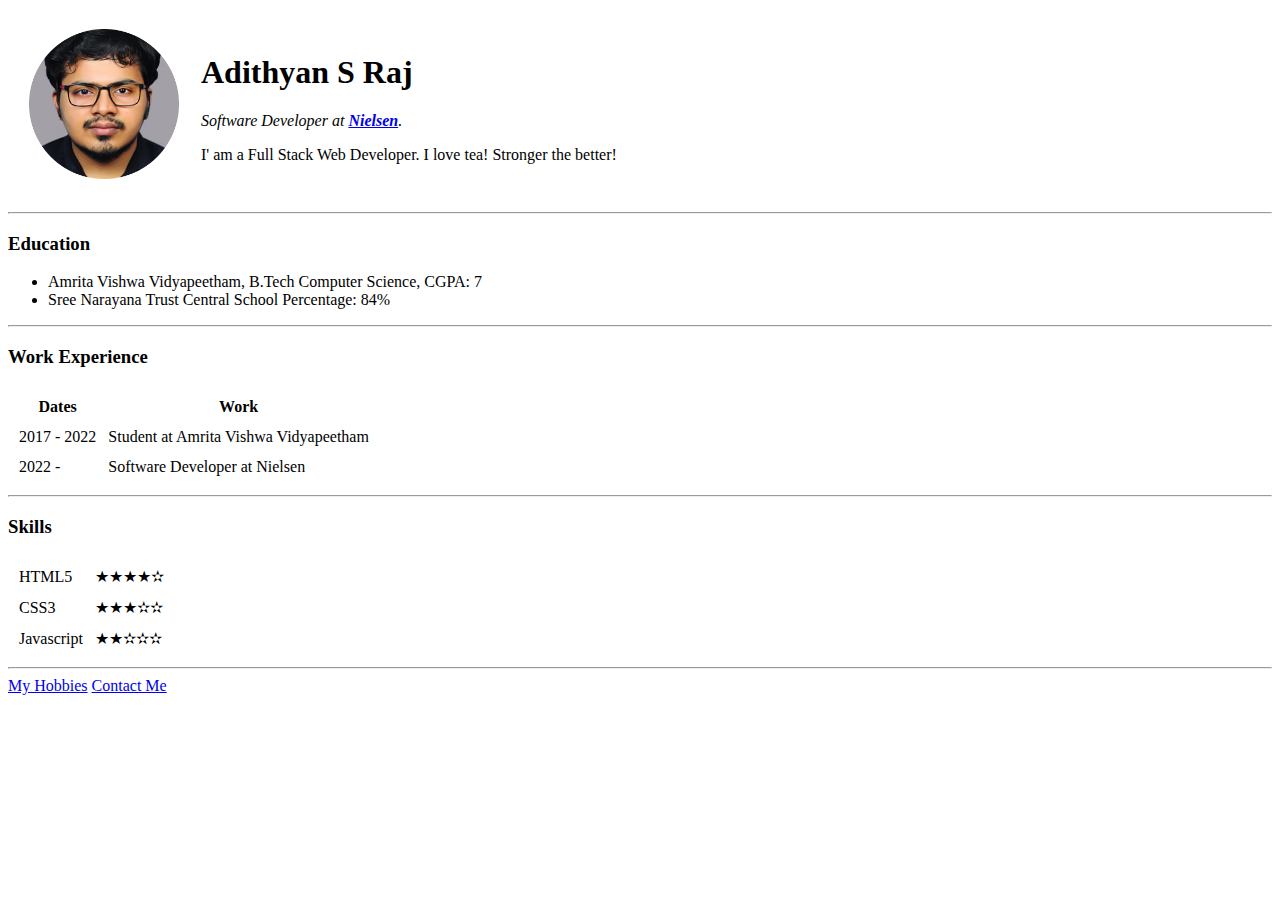
==== Code/HTML Personal Website/index.html @ 643b5e4d "Rearranged folders" ====
<!DOCTYPE html>
<html lang="en" dir="ltr">

<head>
  <meta charset="utf-8">
  <title>Adithyan's Personal Site</title>
</head>

<body>
  <table cellspacing="20">
    <tr>
      <td>
        <img src="images/my_photo_resized.png" width="150px" alt="My Photo">
      </td>
      <td>
        <h1>Adithyan S Raj</h1>
        <p><em>Software Developer at <strong><a href="https://www.nielsen.com/"  target="_blank">Nielsen</a></strong>.</em></p>
        <p>I' am a Full Stack Web Developer. I love tea! Stronger the better!</p>
      </td>
    </tr>
  </table>
  <hr>

  <h3>Education</h3>
  <ul>
    <li>Amrita Vishwa Vidyapeetham, B.Tech Computer Science, CGPA: 7</li>
    <li>Sree Narayana Trust Central School Percentage: 84%</li>
  </ul>
  <hr>
  <h3>Work Experience</h3>
  <table cellspacing="10">
    <thead>
      <tr>
        <th>Dates</th>
        <th>Work</th>
      </tr>
    </thead>
    <tbody>
      <tr>
        <td>2017 - 2022</td>
        <td>Student at Amrita Vishwa Vidyapeetham</td>
      </tr>
      <tr>
        <td>2022 - </td>
        <td>Software Developer at Nielsen</td>
      </tr>
    </tbody>
    <tfoot>

    </tfoot>
  </table>
  <hr>
  <h3>Skills</h3>
  <table cellspacing="10">
    <tr>
      <td>HTML5</td>
      <td>★★★★✫</td>
    </tr>
    <tr>
      <td>CSS3</td>
      <td>★★★✫✫</td>
    </tr>
    <tr>  
      <td>Javascript</td>
      <td>★★✫✫✫</td>
    </tr>
  </table>
  <hr>
  <a href="hobbies.html">My Hobbies</a>
  <a href="contact_me.html">Contact Me</a>
</body>

</html>
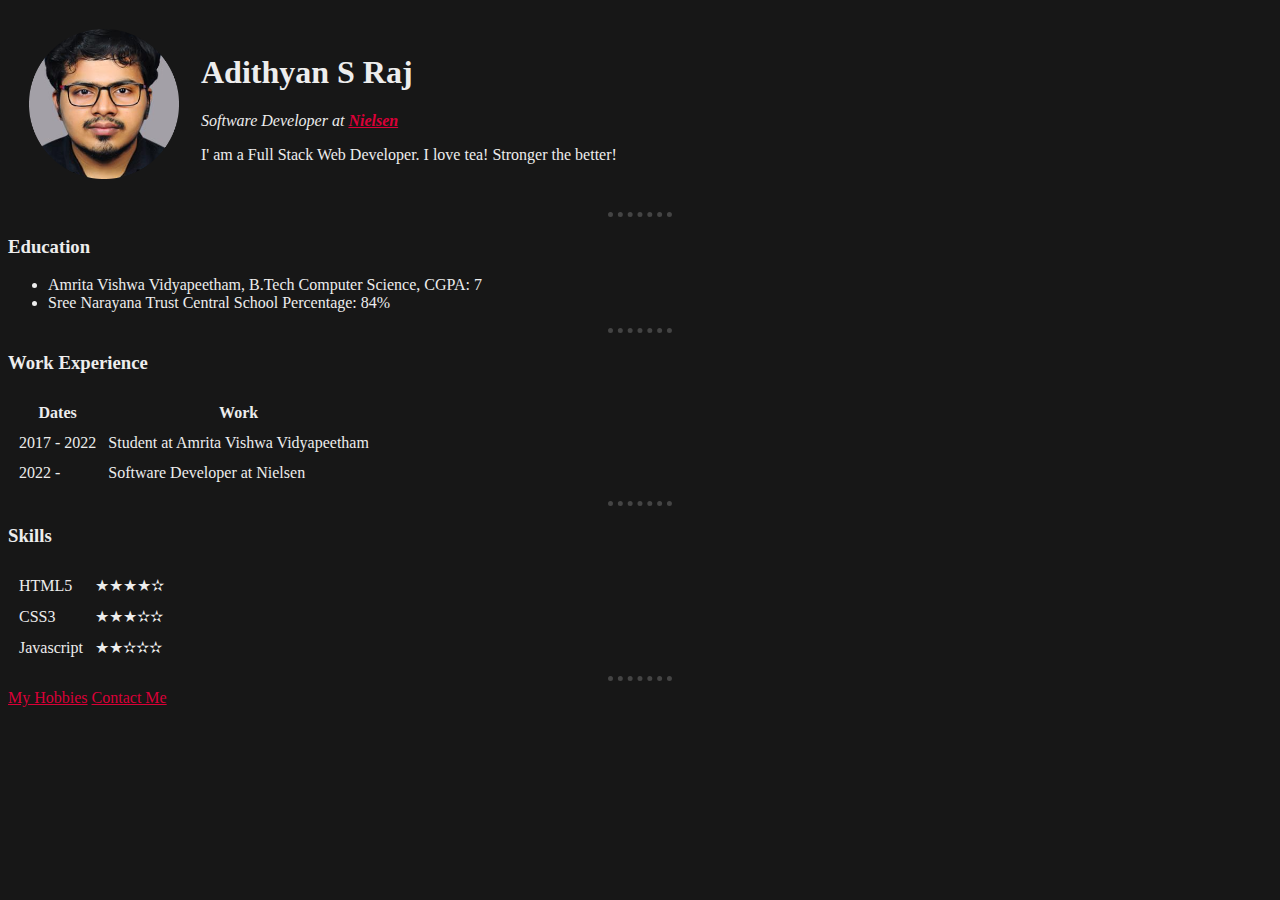
==== commit 2fcc635e: "css update" ====
--- a/Code/HTML Personal Website/index.html
+++ b/Code/HTML Personal Website/index.html
@@ -4,17 +4,18 @@
 <head>
   <meta charset="utf-8">
   <title>Adithyan's Personal Site</title>
+  <link rel="stylesheet" href="/Code/HTML Personal Website/css/styles.css">
 </head>
 
 <body>
   <table cellspacing="20">
     <tr>
       <td>
-        <img src="images/my_photo_resized.png" width="150px" alt="My Photo">
+        <img src="images/my_photo_resized.png" alt="My Photo">
       </td>
       <td>
         <h1>Adithyan S Raj</h1>
-        <p><em>Software Developer at <strong><a href="https://www.nielsen.com/"  target="_blank">Nielsen</a></strong>.</em></p>
+        <p><em>Software Developer at <strong><a href="https://www.nielsen.com/"  target="_blank">Nielsen</a></strong></em></p>
         <p>I' am a Full Stack Web Developer. I love tea! Stronger the better!</p>
       </td>
     </tr>
--- a/Code/HTML Personal Website/css/styles.css
+++ b/Code/HTML Personal Website/css/styles.css
@@ -0,0 +1,19 @@
+body{
+    background-color: #171717;
+}
+hr{
+    border-style: none;
+    border-top: dotted;
+    border-width: 5px;
+    border-color: #444444;
+    width: 5%;
+}
+img{
+    width: 150px;
+}
+h1,h2,h3,p,ul,ol,li,table{
+    color: #EDEDED;
+}
+a{
+    color: #DA0037;
+}